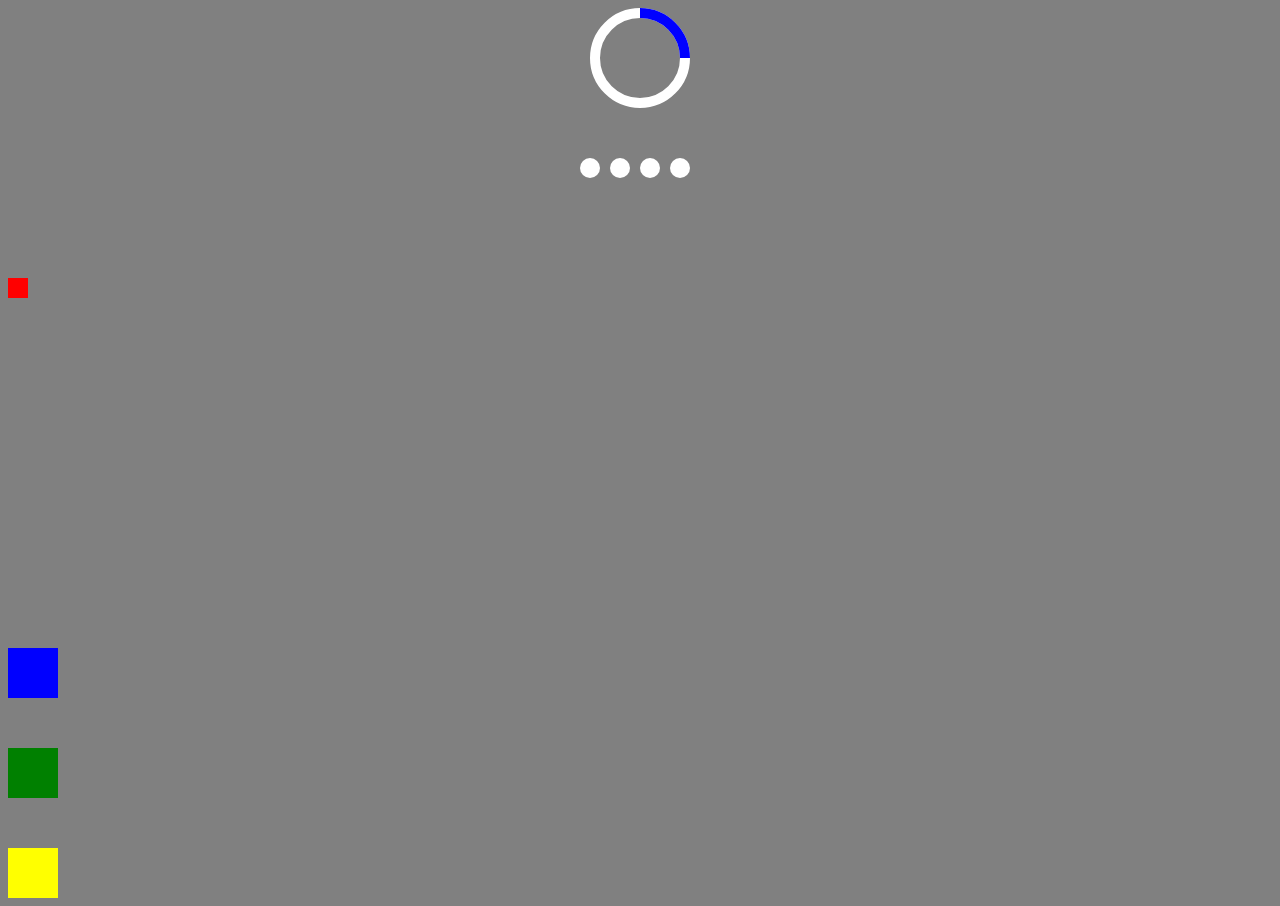
==== bai1.html @ ccb9546b "try" ====
<!DOCTYPE html>
<html lang="en">
<head>
    <meta charset="UTF-8">
    <meta name="viewport" content="width=device-width, initial-scale=1.0">
    <title>Document</title>
    <style>
        body{
            background: gray;
        }
        .circle{
            width: 100px;
            height: 100px;
            border: 10px solid white;
            border-radius: 50%;
            position: relative;
            margin: 0 auto;
            box-sizing: border-box;
        }
        .circle::before{
            content: "";
            position: absolute;
            width: 100px;
            height: 100px;
            border-radius: 50%;
            border: 10px solid blue;
            box-sizing: border-box;
            top: -10px;
            left: -10px;
            clip-path: polygon(50% 0%, 100% 0%, 100% 50%, 50% 50%);
            animation: move 1s linear infinite; 
        }
        @keyframes move{
            0%{
                transform: rotate(0deg);
            }
            100%{
                transform: rotate(360deg);
            }
        }
        .loading{
            display: flex;
            justify-content: center;
            margin-top: 50px;
        }
        .loading > div{
            width: 20px;
            height: 20px;
            background: white;
            border-radius: 50%;
            margin-right: 10px;
        }
        @keyframes load{
            0%{
                transform: translate(0);
            }
            100%{
                transform: translateY(-10px);
            }
        }
        .load1{
            animation: load 3s linear infinite;
        }
        .load2{
            animation: load 2s linear infinite;
        }
        .square{
            width: 20px;
            height: 20px;
            background: red;
            margin-top: 100px;
            animation: squaremove 3s linear infinite;
        }
        @keyframes squaremove{
            0%{
                transform: translate(0, 0);
            }
            25%{
                transform: translateY(50px);
            }
            50%{
                transform: translate(50px, 50px);
            }
            75%{
                transform: translate(50px, 0);
            }
            100%{
                transform: translateX(0px);
            }
        }
        .image{
            width: 300px;
            height: 300px;
            margin: 0 auto;
            position: relative;
            animation: opa 5s linear infinite;
        }
        @keyframes opa{
            0%{
                opacity: 0;
                background-image: url("https://img4.thuthuatphanmem.vn/uploads/2020/05/13/hinh-anh-anime-nu-ngau-dep-nhat_020159971.jpg");
                background-size: cover;
            }
            50%{
                opacity: 0.5;
                background-image: url("https://hoanghamobile.com/tin-tuc/wp-content/uploads/2024/07/anh-avatar-anime.jpg");
                background-size: cover;
            }
            100%{
                opacity: 1;
                background-image: url("https://encrypted-tbn0.gstatic.com/images?q=tbn:ANd9GcTIWfTs19AXBPXuyZDLUnqRoHbkUe2Fr4Qq_A&s");
                background-size: cover;
            }
        }
        .block{
            width: 50px;
            height: 50px;
            margin-top: 50px;
        }
        .one{
            background: blue;
        }
        .two{
            background: green;
        }
        .three{
            background: yellow;
        }
        .block:hover{
            transform: scale(1.5);
        }
        
    </style>
</head>
<body>
    <div class="circle"></div>
    <div class="loading">
        <div class="load1"></div>
        <div class="load2"></div>
        <div class="load1"></div>
        <div class="load2"></div>
    </div>

    <div class="square"></div>
    <div class="image">
        
    </div>
    <div class="many-image">
        <div class="block one"></div>
        <div class="block two"></div>
        <div class="block three"></div>
    </div>
</body>
</html>
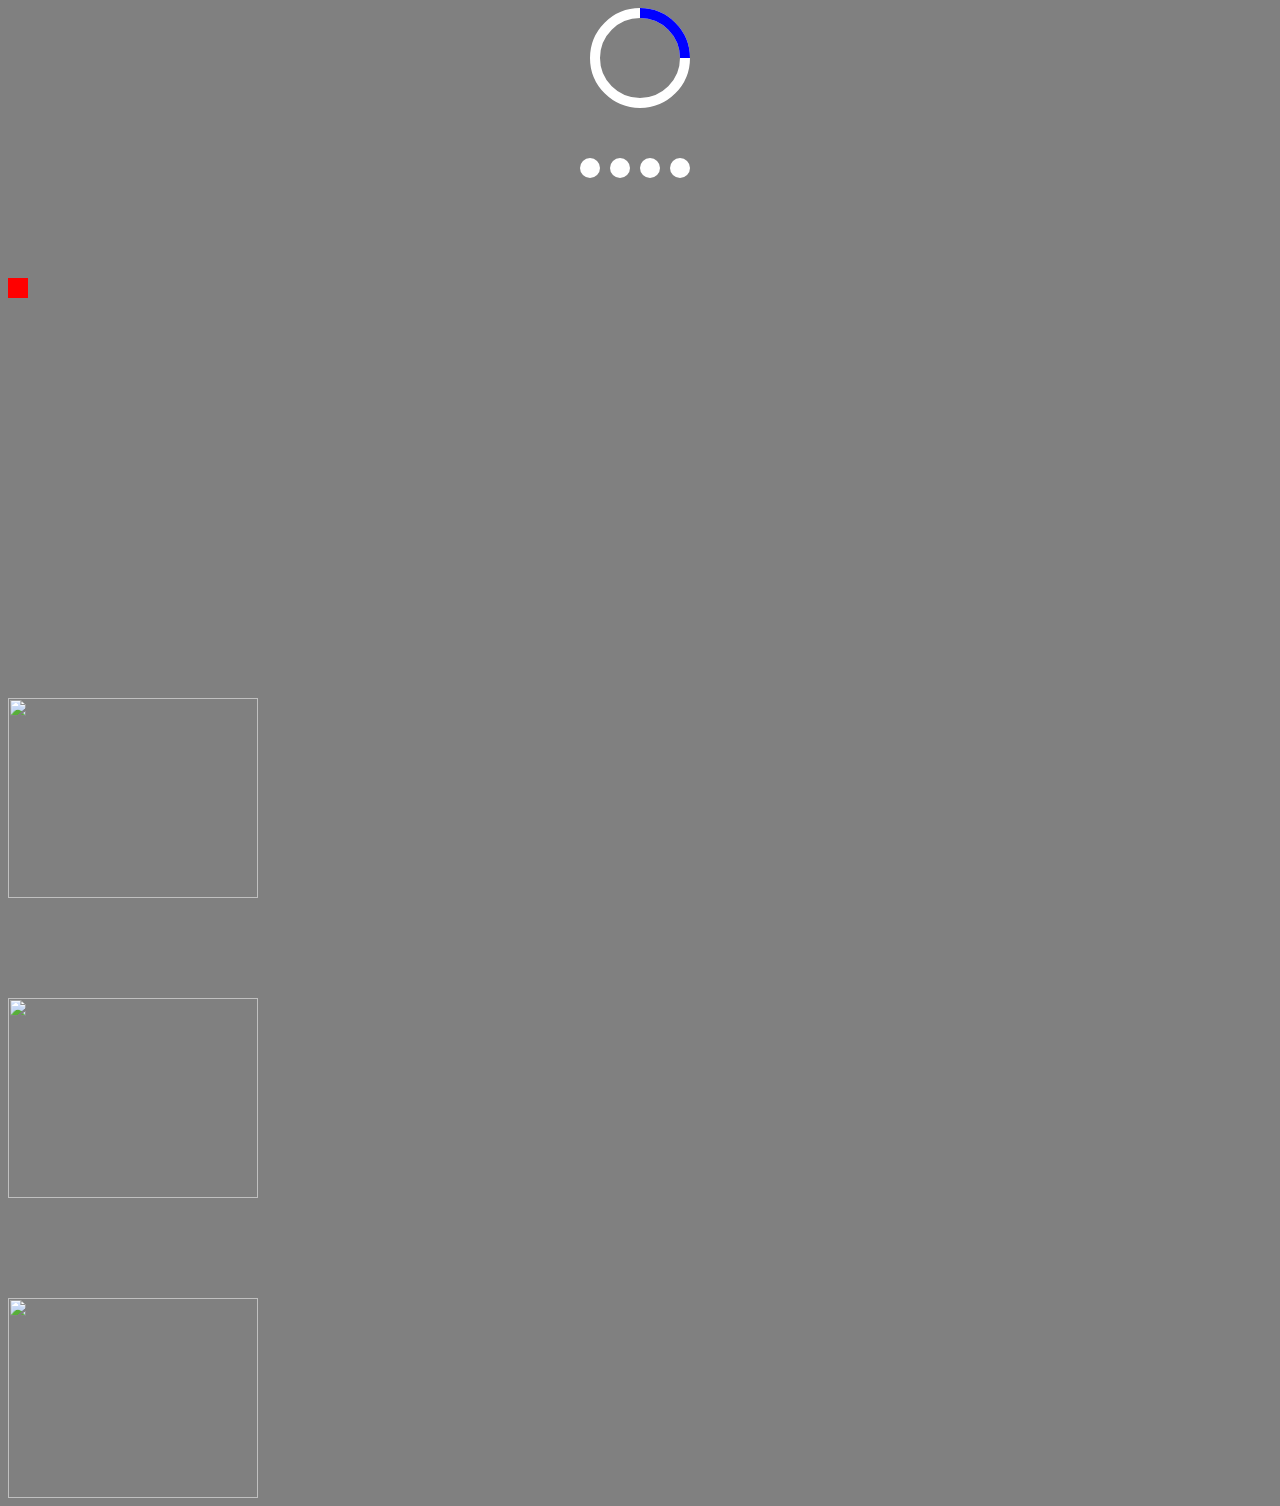
==== commit 3adcba41: "fix" ====
--- a/bai1.html
+++ b/bai1.html
@@ -112,21 +112,17 @@
                 background-size: cover;
             }
         }
-        .block{
-            width: 50px;
-            height: 50px;
-            margin-top: 50px;
+        .many-image > div{
+            width: 250px;
+            height: 200px;
+            margin-top: 100px;
         }
-        .one{
-            background: blue;
+        .many-image > div > img{
+            width: 100%;
+            height: 100%;
+            object-fit: cover;
         }
-        .two{
-            background: green;
-        }
-        .three{
-            background: yellow;
-        }
-        .block:hover{
+        .many-image > div > img:hover{
             transform: scale(1.5);
         }
         
@@ -146,9 +142,15 @@
         
     </div>
     <div class="many-image">
-        <div class="block one"></div>
-        <div class="block two"></div>
-        <div class="block three"></div>
+        <div>
+            <img src="https://img4.thuthuatphanmem.vn/uploads/2020/05/13/hinh-anh-anime-nu-ngau-dep-nhat_020159971.jpg" alt="">
+        </div>
+        <div>
+            <img src="https://hoanghamobile.com/tin-tuc/wp-content/uploads/2024/07/anh-avatar-anime.jpg" alt="">
+        </div>
+        <div>
+            <img src="https://encrypted-tbn0.gstatic.com/images?q=tbn:ANd9GcTIWfTs19AXBPXuyZDLUnqRoHbkUe2Fr4Qq_A&s" alt="">
+        </div>
     </div>
 </body>
 </html>